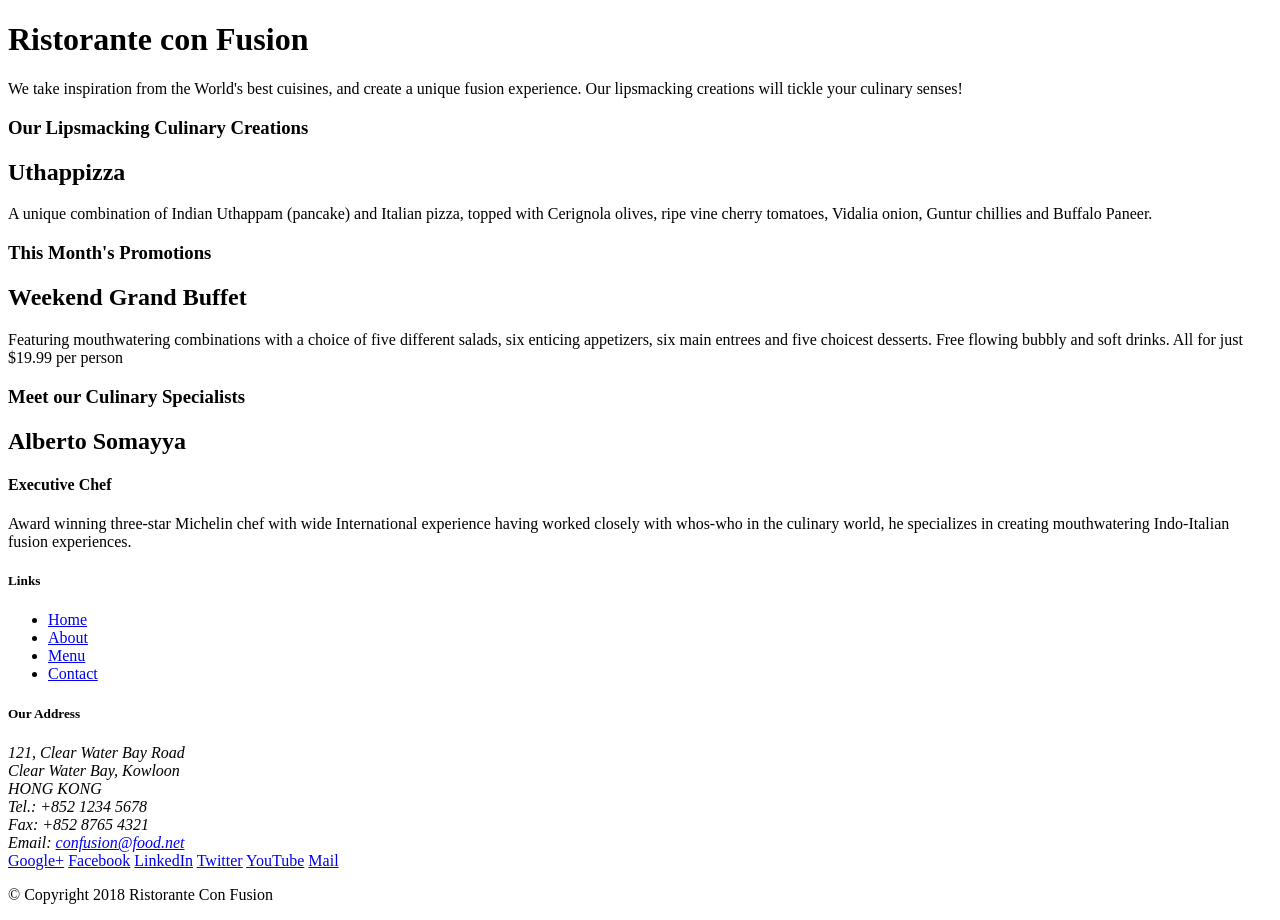
==== index.html @ 491cd01f "Initial setup" ====
<!DOCTYPE html>
<html lang="en">

<head>
    <title>Ristorante Con Fusion</title>
</head>

<body>

    <header>
        <div>
            <div>
                <div>
                    <h1>Ristorante con Fusion</h1>
                    <p>We take inspiration from the World's best cuisines, and create a unique fusion experience. Our lipsmacking creations will tickle your culinary senses!</p>
                </div>
                <div>
                </div>
            </div>
        </div>
    </header>

    <div>
        <div>
            <div>
                <h3>Our Lipsmacking Culinary Creations</h3>
            </div>
            <div>
                <h2>Uthappizza</h2>
                <p>A unique combination of Indian Uthappam (pancake) and Italian pizza, topped with Cerignola olives, ripe vine cherry tomatoes, Vidalia onion, Guntur chillies and Buffalo Paneer.</p>
            </div>
        </div>


        <div>
            <div>
                <h3>This Month's Promotions</h3>
            </div>
            <div>
                <h2>Weekend Grand Buffet</h2>
                <p>Featuring mouthwatering combinations with a choice of five different salads, six enticing appetizers, six main entrees and five choicest desserts. Free flowing bubbly and soft drinks. All for just $19.99 per person </p>
            </div>
        </div>

        <div>
            <div>
                <h3>Meet our Culinary Specialists</h3>
            </div>
            <div>
                <h2>Alberto Somayya</h2>
                <h4>Executive Chef</h4>
                <p>Award winning three-star Michelin chef with wide International experience having worked closely with whos-who in the culinary world, he specializes in creating mouthwatering Indo-Italian fusion experiences. </p>
            </div>
        </div>
    </div>

    <footer>
        <div>
            <div>             
                <div>
                    <h5>Links</h5>
                    <ul>
                        <li><a href="#">Home</a></li>
                        <li><a href="#">About</a></li>
                        <li><a href="#">Menu</a></li>
                        <li><a href="#">Contact</a></li>
                    </ul>
                </div>
                <div>
                    <h5>Our Address</h5>
                    <address>
		              121, Clear Water Bay Road<br>
		              Clear Water Bay, Kowloon<br>
		              HONG KONG<br>
		              Tel.: +852 1234 5678<br>
		              Fax: +852 8765 4321<br>
		              Email: <a href="mailto:confusion@food.net">confusion@food.net</a>
		           </address>
                </div>
                <div>
                    <div>
                        <a href="http://google.com/+">Google+</a>
                        <a href="http://www.facebook.com/profile.php?id=">Facebook</a>
                        <a href="http://www.linkedin.com/in/">LinkedIn</a>
                        <a href="http://twitter.com/">Twitter</a>
                        <a href="http://youtube.com/">YouTube</a>
                        <a href="mailto:">Mail</a>
                    </div>
                </div>
           </div>
           <div>             
                <div>
                    <p>© Copyright 2018 Ristorante Con Fusion</p>
                </div>
           </div>
        </div>
    </footer>

</body>

</html>
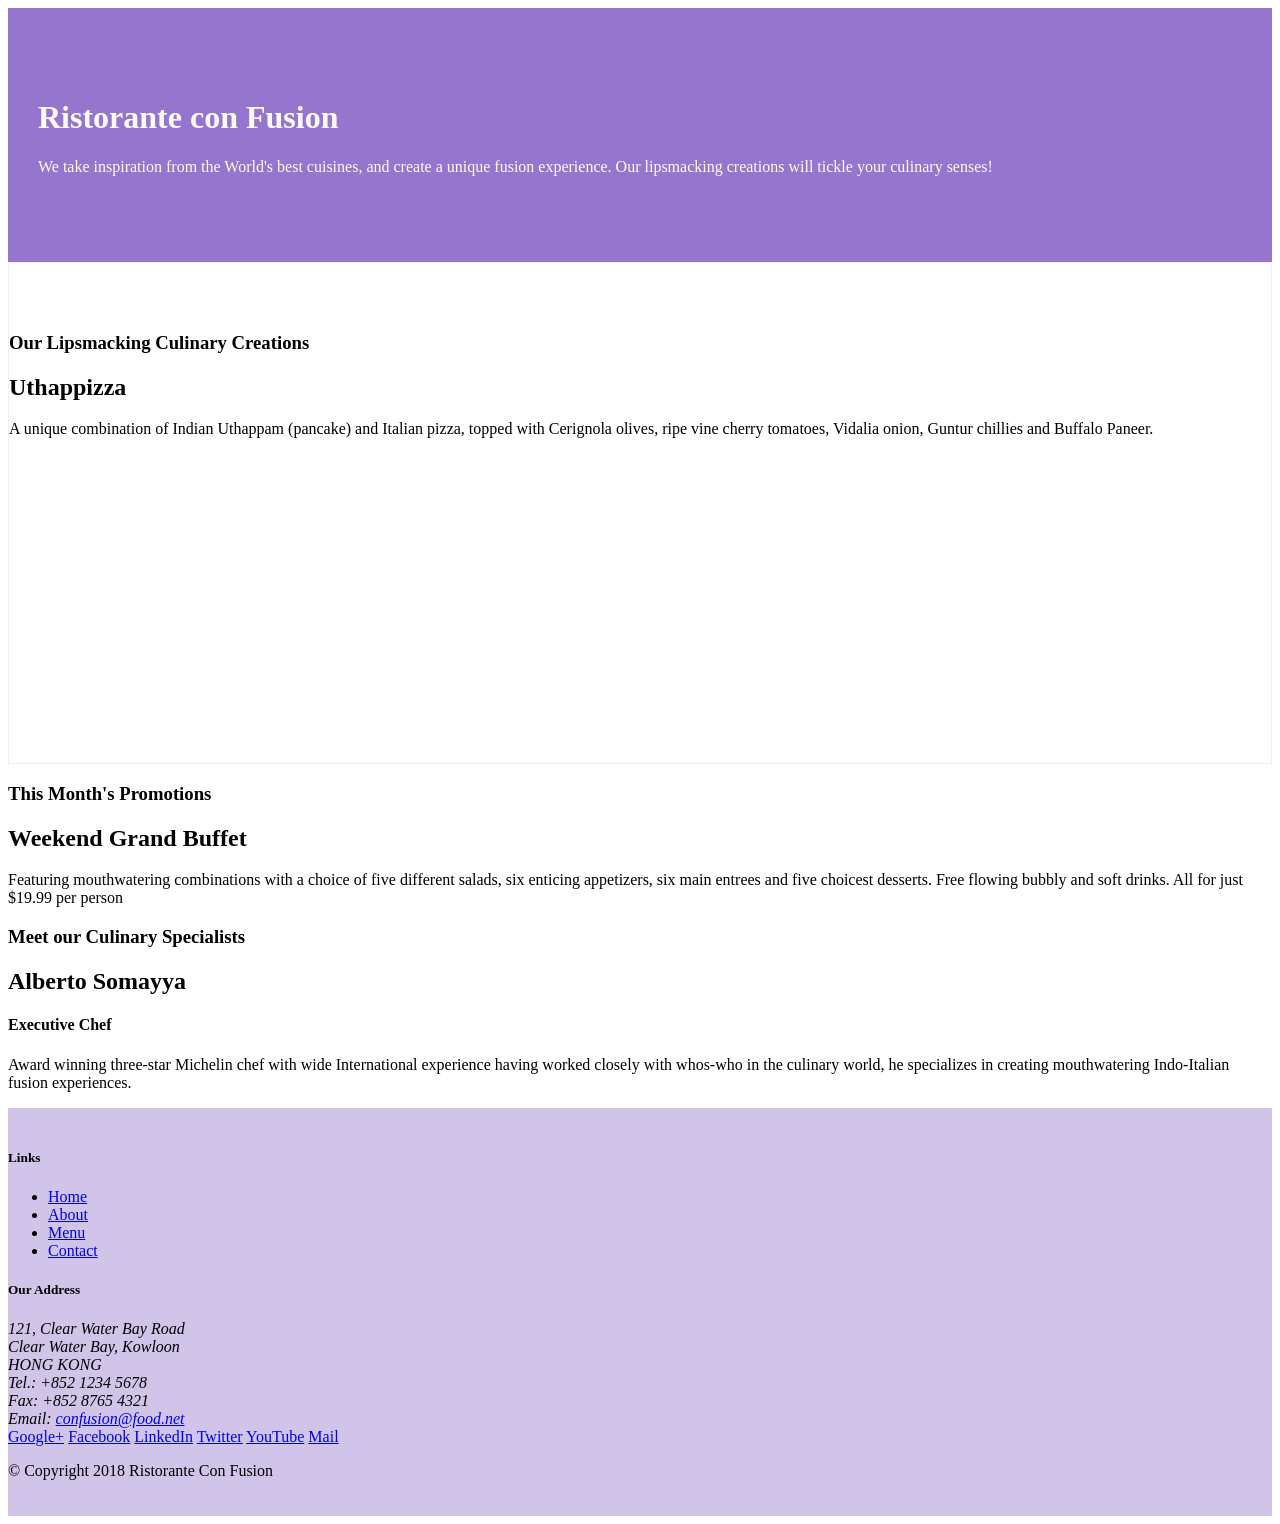
==== commit 1a58abdf: "Bootstrap grid part-2" ====
--- a/index.html
+++ b/index.html
@@ -1,101 +1,131 @@
 <!DOCTYPE html>
 <html lang="en">
+  <head>
+    <!-- Required meta tags always come first -->
+    <meta charset="utf-8" />
+    <meta
+      name="viewport"
+      content="width=device-width, initial-scale=1, shrink-to-fit=no"
+    />
+    <meta http-equiv="x-ua-compatible" content="ie=edge" />
 
-<head>
+    <!-- Bootstrap CSS -->
+    <link
+      rel="stylesheet"
+      href="node_modules/bootstrap/dist/css/bootstrap.min.css"
+    />
+    <link rel="stylesheet" href="./css/style.css" />
     <title>Ristorante Con Fusion</title>
-</head>
+  </head>
 
-<body>
-
-    <header>
-        <div>
-            <div>
-                <div>
-                    <h1>Ristorante con Fusion</h1>
-                    <p>We take inspiration from the World's best cuisines, and create a unique fusion experience. Our lipsmacking creations will tickle your culinary senses!</p>
-                </div>
-                <div>
-                </div>
-            </div>
+  <body>
+    <header class="jumbotron">
+      <div class="container">
+        <div class="row row-header">
+          <div class="col-12 col-sm-6">
+            <h1>Ristorante con Fusion</h1>
+            <p>
+              We take inspiration from the World's best cuisines, and create a
+              unique fusion experience. Our lipsmacking creations will tickle
+              your culinary senses!
+            </p>
+          </div>
+          <div class="col-12 col-sm"></div>
         </div>
+      </div>
     </header>
 
-    <div>
-        <div>
-            <div>
-                <h3>Our Lipsmacking Culinary Creations</h3>
-            </div>
-            <div>
-                <h2>Uthappizza</h2>
-                <p>A unique combination of Indian Uthappam (pancake) and Italian pizza, topped with Cerignola olives, ripe vine cherry tomatoes, Vidalia onion, Guntur chillies and Buffalo Paneer.</p>
-            </div>
+    <div class="container">
+      <div class="row row-content align-items-center">
+        <div class="col-12 col-sm-4 col-sm-3 order-sm-last">
+          <h3>Our Lipsmacking Culinary Creations</h3>
         </div>
+        <div class="col col-sm col-md order-sm-first">
+          <h2>Uthappizza</h2>
+          <p>
+            A unique combination of Indian Uthappam (pancake) and Italian pizza,
+            topped with Cerignola olives, ripe vine cherry tomatoes, Vidalia
+            onion, Guntur chillies and Buffalo Paneer.
+          </p>
+        </div>
+      </div>
 
+      <div class="row align-items-center">
+        <div class="col-12 col-sm-4 col-sm-3">
+          <h3>This Month's Promotions</h3>
+        </div>
+        <div class="col col-sm col-md">
+          <h2>Weekend Grand Buffet</h2>
+          <p>
+            Featuring mouthwatering combinations with a choice of five different
+            salads, six enticing appetizers, six main entrees and five choicest
+            desserts. Free flowing bubbly and soft drinks. All for just $19.99
+            per person
+          </p>
+        </div>
+      </div>
 
-        <div>
-            <div>
-                <h3>This Month's Promotions</h3>
-            </div>
-            <div>
-                <h2>Weekend Grand Buffet</h2>
-                <p>Featuring mouthwatering combinations with a choice of five different salads, six enticing appetizers, six main entrees and five choicest desserts. Free flowing bubbly and soft drinks. All for just $19.99 per person </p>
-            </div>
+      <div class="row align-items-center">
+        <div class="col-12 col-sm-4 col-sm-3 order-sm-last">
+          <h3>Meet our Culinary Specialists</h3>
         </div>
-
-        <div>
-            <div>
-                <h3>Meet our Culinary Specialists</h3>
-            </div>
-            <div>
-                <h2>Alberto Somayya</h2>
-                <h4>Executive Chef</h4>
-                <p>Award winning three-star Michelin chef with wide International experience having worked closely with whos-who in the culinary world, he specializes in creating mouthwatering Indo-Italian fusion experiences. </p>
-            </div>
+        <div class="col col-sm col-md order-sm-first">
+          <h2>Alberto Somayya</h2>
+          <h4>Executive Chef</h4>
+          <p>
+            Award winning three-star Michelin chef with wide International
+            experience having worked closely with whos-who in the culinary
+            world, he specializes in creating mouthwatering Indo-Italian fusion
+            experiences.
+          </p>
         </div>
+      </div>
     </div>
 
-    <footer>
-        <div>
-            <div>             
-                <div>
-                    <h5>Links</h5>
-                    <ul>
-                        <li><a href="#">Home</a></li>
-                        <li><a href="#">About</a></li>
-                        <li><a href="#">Menu</a></li>
-                        <li><a href="#">Contact</a></li>
-                    </ul>
-                </div>
-                <div>
-                    <h5>Our Address</h5>
-                    <address>
-		              121, Clear Water Bay Road<br>
-		              Clear Water Bay, Kowloon<br>
-		              HONG KONG<br>
-		              Tel.: +852 1234 5678<br>
-		              Fax: +852 8765 4321<br>
-		              Email: <a href="mailto:confusion@food.net">confusion@food.net</a>
-		           </address>
-                </div>
-                <div>
-                    <div>
-                        <a href="http://google.com/+">Google+</a>
-                        <a href="http://www.facebook.com/profile.php?id=">Facebook</a>
-                        <a href="http://www.linkedin.com/in/">LinkedIn</a>
-                        <a href="http://twitter.com/">Twitter</a>
-                        <a href="http://youtube.com/">YouTube</a>
-                        <a href="mailto:">Mail</a>
-                    </div>
-                </div>
-           </div>
-           <div>             
-                <div>
-                    <p>© Copyright 2018 Ristorante Con Fusion</p>
-                </div>
-           </div>
+    <footer class="footer">
+      <div class="container">
+        <div class="row">
+          <div class="col-4 offset-1 col-sm-2">
+            <h5>Links</h5>
+            <ul class="list-unstyled">
+              <li><a href="#">Home</a></li>
+              <li><a href="#">About</a></li>
+              <li><a href="#">Menu</a></li>
+              <li><a href="#">Contact</a></li>
+            </ul>
+          </div>
+          <div class="col-7 col-sm-5">
+            <h5>Our Address</h5>
+            <address>
+              121, Clear Water Bay Road<br />
+              Clear Water Bay, Kowloon<br />
+              HONG KONG<br />
+              Tel.: +852 1234 5678<br />
+              Fax: +852 8765 4321<br />
+              Email: <a href="mailto:confusion@food.net">confusion@food.net</a>
+            </address>
+          </div>
+          <div class="col-12 col-sm-4 align-self-center">
+            <div class="text-center">
+              <a href="http://google.com/+">Google+</a>
+              <a href="http://www.facebook.com/profile.php?id=">Facebook</a>
+              <a href="http://www.linkedin.com/in/">LinkedIn</a>
+              <a href="http://twitter.com/">Twitter</a>
+              <a href="http://youtube.com/">YouTube</a>
+              <a href="mailto:">Mail</a>
+            </div>
+          </div>
         </div>
+        <div class="row justify-content-center">
+          <div class="col-auto">
+            <p>© Copyright 2018 Ristorante Con Fusion</p>
+          </div>
+        </div>
+      </div>
     </footer>
-
-</body>
-
-</html>+    <!-- jQuery first, then Popper.js, then Bootstrap JS. -->
+    <script src="node_modules/jquery/dist/jquery.slim.min.js"></script>
+    <script src="node_modules/popper.js/dist/umd/popper.min.js"></script>
+    <script src="node_modules/bootstrap/dist/js/bootstrap.min.js"></script>
+  </body>
+</html>
--- a/css/style.css
+++ b/css/style.css
@@ -0,0 +1,30 @@
+.row-header {
+  margin: 0px auto;
+  padding: 0px auto;
+}
+
+.row-content {
+  margin: 0px auto;
+  padding: 50px 0px 50px 0px;
+  border: 1px ridge;
+  min-height: 400px;
+}
+
+.footer {
+  background-color: #d1c4e9;
+  margin: 0px auto;
+  padding: 20px 0px 20px 0px;
+}
+
+.jumbotron {
+  padding: 70px 30px 70px 30px;
+  margin: 0px;
+  background: #9575cd;
+  color: floralwhite;
+}
+
+.address {
+  font-size: 80%;
+  margin: 0px;
+  color: black;
+}
